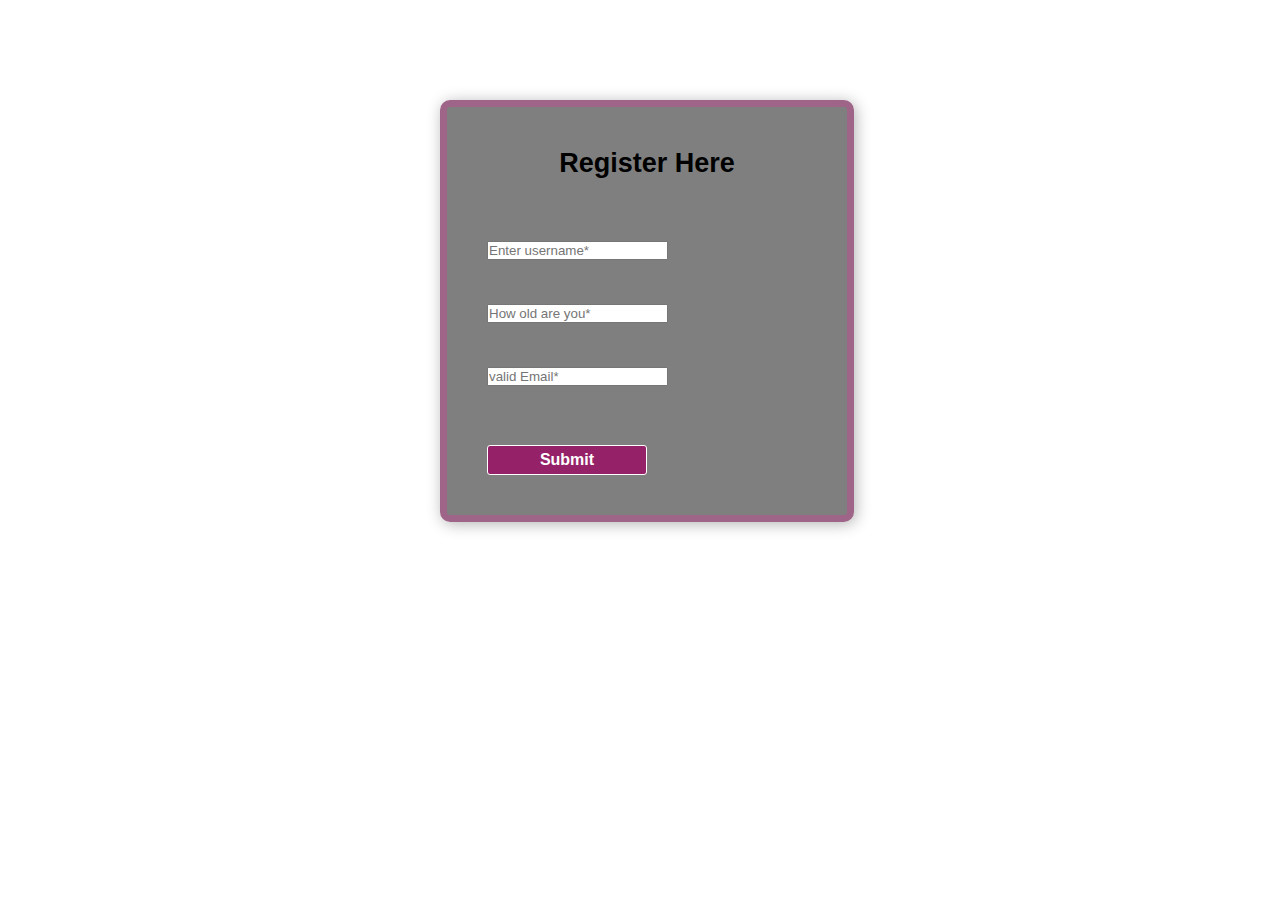
==== index.html @ 300a3884 "first commit" ====
<!DOCTYPE html>
<html lang="en">
<head>
    <meta charset="UTF-8">
    <meta name="viewport" content="width=device-width, initial-scale=1.0">
    <title>Registration Form</title>
    <link rel="stylesheet" href="styles.css">
    <link rel="stylesheet" media="screen and(max-width:1024px)" href="phone.css">
</head>
<body>
<div class="main">
    <div class="register">
        <br>
        <h2>Register Here</h2>
        
        <form id="register">

            <!-- <label>First Name :</label> -->
            
            <input type="text" name="fname" id="name " placeholder="Enter username*">
            <br><br>

            <!-- <label>Last Name :</label> -->
            <!-- <br>
            <input type="text" name="lname" id="qname " placeholder="Enter Your Last Name">
            <br><br> -->

            <!-- <label>Your Age :</label> -->
            <br>
            <input type="number" name="age" id="wname " placeholder="How old are you*">
            <br><br>

            <!-- <label>Email :</label> -->
            <br>
            <input type="email" name="email" id="ename " placeholder="valid Email*">
            <br><br>

            
            <br><br>

            <!-- --> 
            <input type="submit" name="sumbit"  id="submit" onclick="test()">

            <!-- <input type="submit" name="sumbit"  action="quiz" id="submit" onclick="test()"> -->
            <!-- <a href="quiz.html"> -->
            <!-- <input type="submit"<a id="submit" href="quiz.html">Submit</a> onclick="test()"> -->
            <!-- <a id="submit" href="quiz.html">Submit</a> -->
           

        </form>
    </div>
</div>

    
</body>
<script src="scripts.js"></script>
</html>
---- styles.css ----
*{
    margin: 0;
    padding: 0;
}
body{
    background: url("https://wallpapercave.com/wp/wp2838568.jpg");
    background-size:100% ;
}
.main{
    width: 400px;
    margin: 100px auto 0px auto;
}
h2{
    text-align: center;
    padding: 20px;
    font-family: sans-serif;
}
.register{
    background-color:rgb(0, 0, 0,0.5);
    width: 100%;
    font-size: 18px;
    border-radius: 10px;
    border: 7px solid rgba(227, 39, 155, 0.3);
    box-shadow: 2px 2px 15px rgb(0, 0, 0 ,0.3) ;

   /* #name{
    border: 7px solid black;
   } */

}
#register{
    margin: 40px;
    /* border: 7px solid black; */
}
/* #register,
#name{
    border: 6ps solid black;
} */
/* label{
    font-family: sans-serif;
    font-size: 18px;
    font-style: italic;
    color: white;

} */
span{
    color: white;
    margin: 5px;
}

#submit{
    width: 160px;
    /* margin-right: px; */
    margin-top: -1000px;
    padding: 5px;
    font-size: 16px;
    font-family: sans-serif;
    font-weight: 600;
    border-radius:3px ;
    /* background-color: rgba(89, 14, 228, 0.8); */
    background-color: rgba(152, 24, 103, 0.901);
    color: #fff;
    cursor: pointer;
    border: 1px solid;
    /* box-shadow: 1px 1px 5px rgba(0,0,0,0.3); */
    }
    #submit:hover{
        box-shadow: 0 0 10px blue;
    }
    #next:hover{
        box-shadow: 0 0 10px blue;
    }
    #next{
        width: 160px;
        margin-left:260px;
        padding: 5px;
        font-size: 16px;
        font-family: sans-serif;
        font-weight: 700;
        border-radius:3px ;
        background-color: rgba(152, 24, 103, 0.901);
        color: #fff;
        cursor: pointer;
        border: 1px solid;
        /* outline: none; */
        /* box-shadow: 1px 1px 5px rgba(0,0,0,0.3); */
        /* margin-bottom: px; */

    }
---- phone.css ----
/* CSS for small screens (up to 600px) */
*{
    background-size:100%
}
@media screen and (max-width: 600px) {
    body {
        background-size: 100%;
    }

    .main {
        width: 90%;
        margin: 10px auto;
    }

    .register {
        width: 100%;
    }

    .option_list .option {
        font-size: 14px;
    }

    .result_box {
        width: 90%;
    }

    #next {
        margin-left: 20px;
    }
}

/* CSS for medium screens (601px to 1024px) */
@media screen and (min-width: 601px) and (max-width: 1024px) {
    .main {
        width: 70%;
    }
}

/* CSS for large screens (1025px and above) */
@media screen and (min-width: 1025px) {
    .main {
        width: 50%;
    }

    #next {
        margin-left: 260px;
    }
}
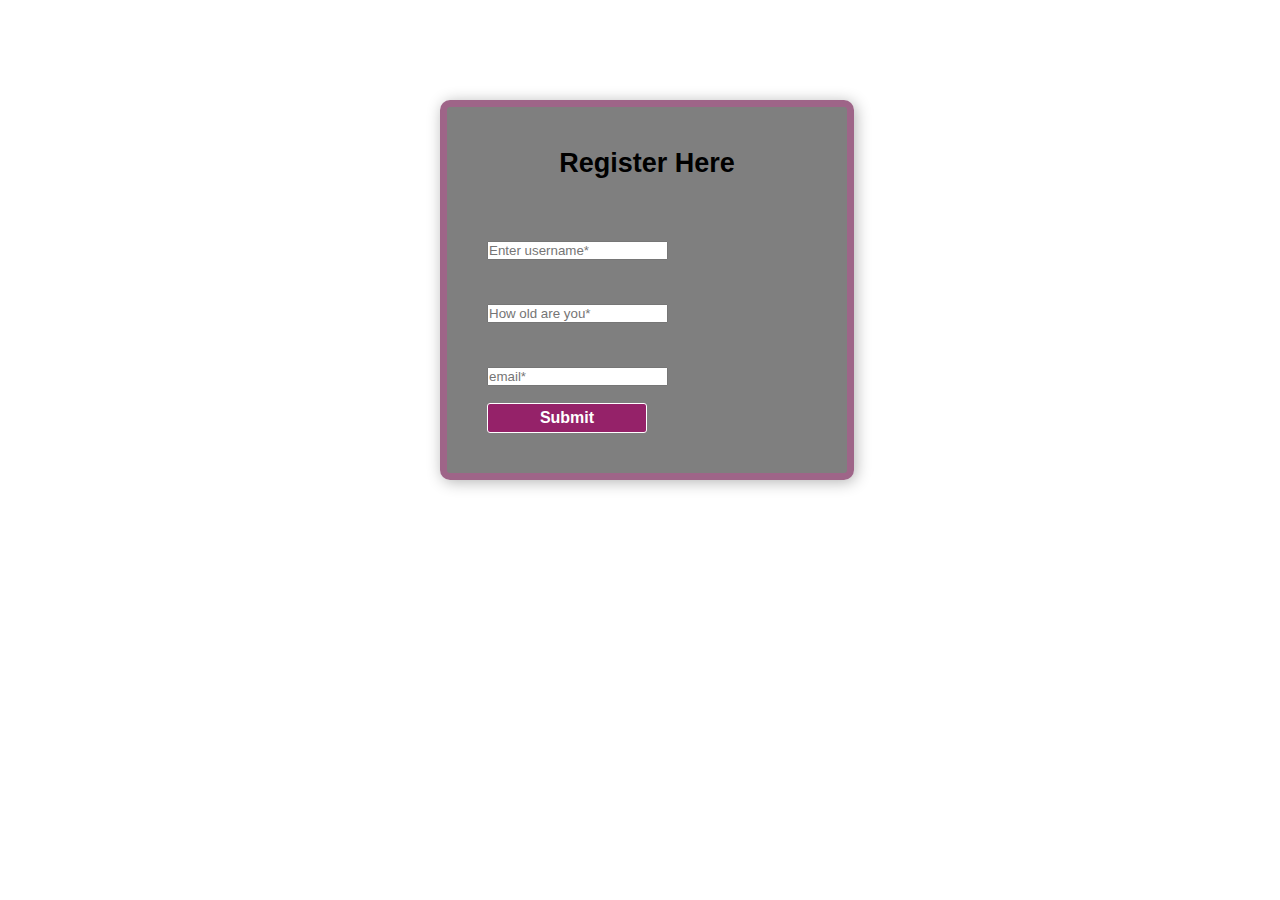
==== commit 219f4367: "responsive" ====
--- a/index.html
+++ b/index.html
@@ -1,5 +1,6 @@
 <!DOCTYPE html>
 <html lang="en">
+
 <head>
     <meta charset="UTF-8">
     <meta name="viewport" content="width=device-width, initial-scale=1.0">
@@ -7,51 +8,42 @@
     <link rel="stylesheet" href="styles.css">
     <link rel="stylesheet" media="screen and(max-width:1024px)" href="phone.css">
 </head>
+
 <body>
-<div class="main">
-    <div class="register">
-        <br>
-        <h2>Register Here</h2>
-        
-        <form id="register">
+    <div class="main">
+        <div class="register">
+            <br>
+            <h2>Register Here</h2>
 
-            <!-- <label>First Name :</label> -->
-            
-            <input type="text" name="fname" id="name " placeholder="Enter username*">
-            <br><br>
+            <form id="register">
 
-            <!-- <label>Last Name :</label> -->
-            <!-- <br>
-            <input type="text" name="lname" id="qname " placeholder="Enter Your Last Name">
-            <br><br> -->
 
-            <!-- <label>Your Age :</label> -->
-            <br>
-            <input type="number" name="age" id="wname " placeholder="How old are you*">
-            <br><br>
 
-            <!-- <label>Email :</label> -->
-            <br>
-            <input type="email" name="email" id="ename " placeholder="valid Email*">
-            <br><br>
+                <input type="text" name="fname" id="name " placeholder="Enter username*">
+                <br><br>
 
-            
-            <br><br>
 
-            <!-- --> 
-            <input type="submit" name="sumbit"  id="submit" onclick="test()">
+                <br>
+                <input type="number" name="age" id="wname " placeholder="How old are you*">
+                <br><br>
 
-            <!-- <input type="submit" name="sumbit"  action="quiz" id="submit" onclick="test()"> -->
-            <!-- <a href="quiz.html"> -->
-            <!-- <input type="submit"<a id="submit" href="quiz.html">Submit</a> onclick="test()"> -->
-            <!-- <a id="submit" href="quiz.html">Submit</a> -->
-           
+<br>
+                <input type="email" name="email" id="email " placeholder="email*">
+                
 
-        </form>
+
+                <br><br>
+
+                
+                <input type="submit" name="sumbit" id="submit" onclick="test()">
+                
+
+            </form>
+        </div>
     </div>
-</div>
 
-    
+
 </body>
 <script src="scripts.js"></script>
+
 </html>--- a/phone.css
+++ b/phone.css
@@ -1,7 +1,7 @@
 /* CSS for small screens (up to 600px) */
-*{
+/* *{
     background-size:100%
-}
+} */
 @media screen and (max-width: 600px) {
     body {
         background-size: 100%;
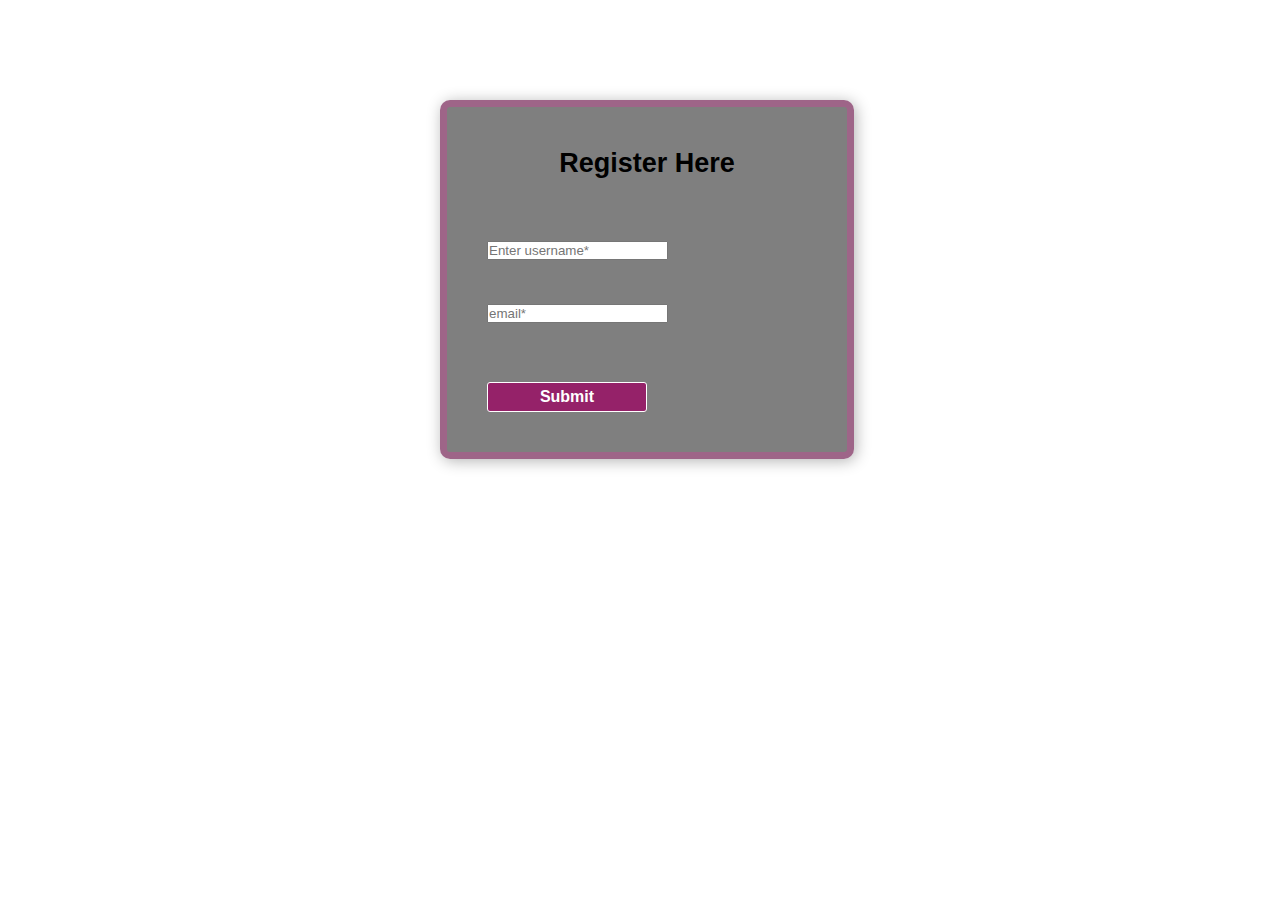
==== commit 529991b8: "done" ====
--- a/index.html
+++ b/index.html
@@ -6,7 +6,7 @@
     <meta name="viewport" content="width=device-width, initial-scale=1.0">
     <title>Registration Form</title>
     <link rel="stylesheet" href="styles.css">
-    <link rel="stylesheet" media="screen and(max-width:1024px)" href="phone.css">
+    <!-- <link rel="stylesheet" media="screen and(max-width:1024px)" href="phone.css"> -->
 </head>
 
 <body>
@@ -23,16 +23,16 @@
                 <br><br>
 
 
+                
+                <!-- <input type="number" name="age" id="wname " placeholder="How old are you*"> -->
+                
+
                 <br>
-                <input type="number" name="age" id="wname " placeholder="How old are you*">
-                <br><br>
-
-<br>
-                <input type="email" name="email" id="email " placeholder="email*">
+                <input type="email" name="email" id="ename " placeholder="email*">
                 
 
 
-                <br><br>
+                <br><br><br><br>
 
                 
                 <input type="submit" name="sumbit" id="submit" onclick="test()">
--- a/phone.css
+++ b/phone.css
@@ -1,7 +1,4 @@
-/* CSS for small screens (up to 600px) */
-/* *{
-    background-size:100%
-} */
+
 @media screen and (max-width: 600px) {
     body {
         background-size: 100%;
@@ -29,14 +26,14 @@
     }
 }
 
-/* CSS for medium screens (601px to 1024px) */
+
 @media screen and (min-width: 601px) and (max-width: 1024px) {
     .main {
         width: 70%;
     }
 }
 
-/* CSS for large screens (1025px and above) */
+
 @media screen and (min-width: 1025px) {
     .main {
         width: 50%;
